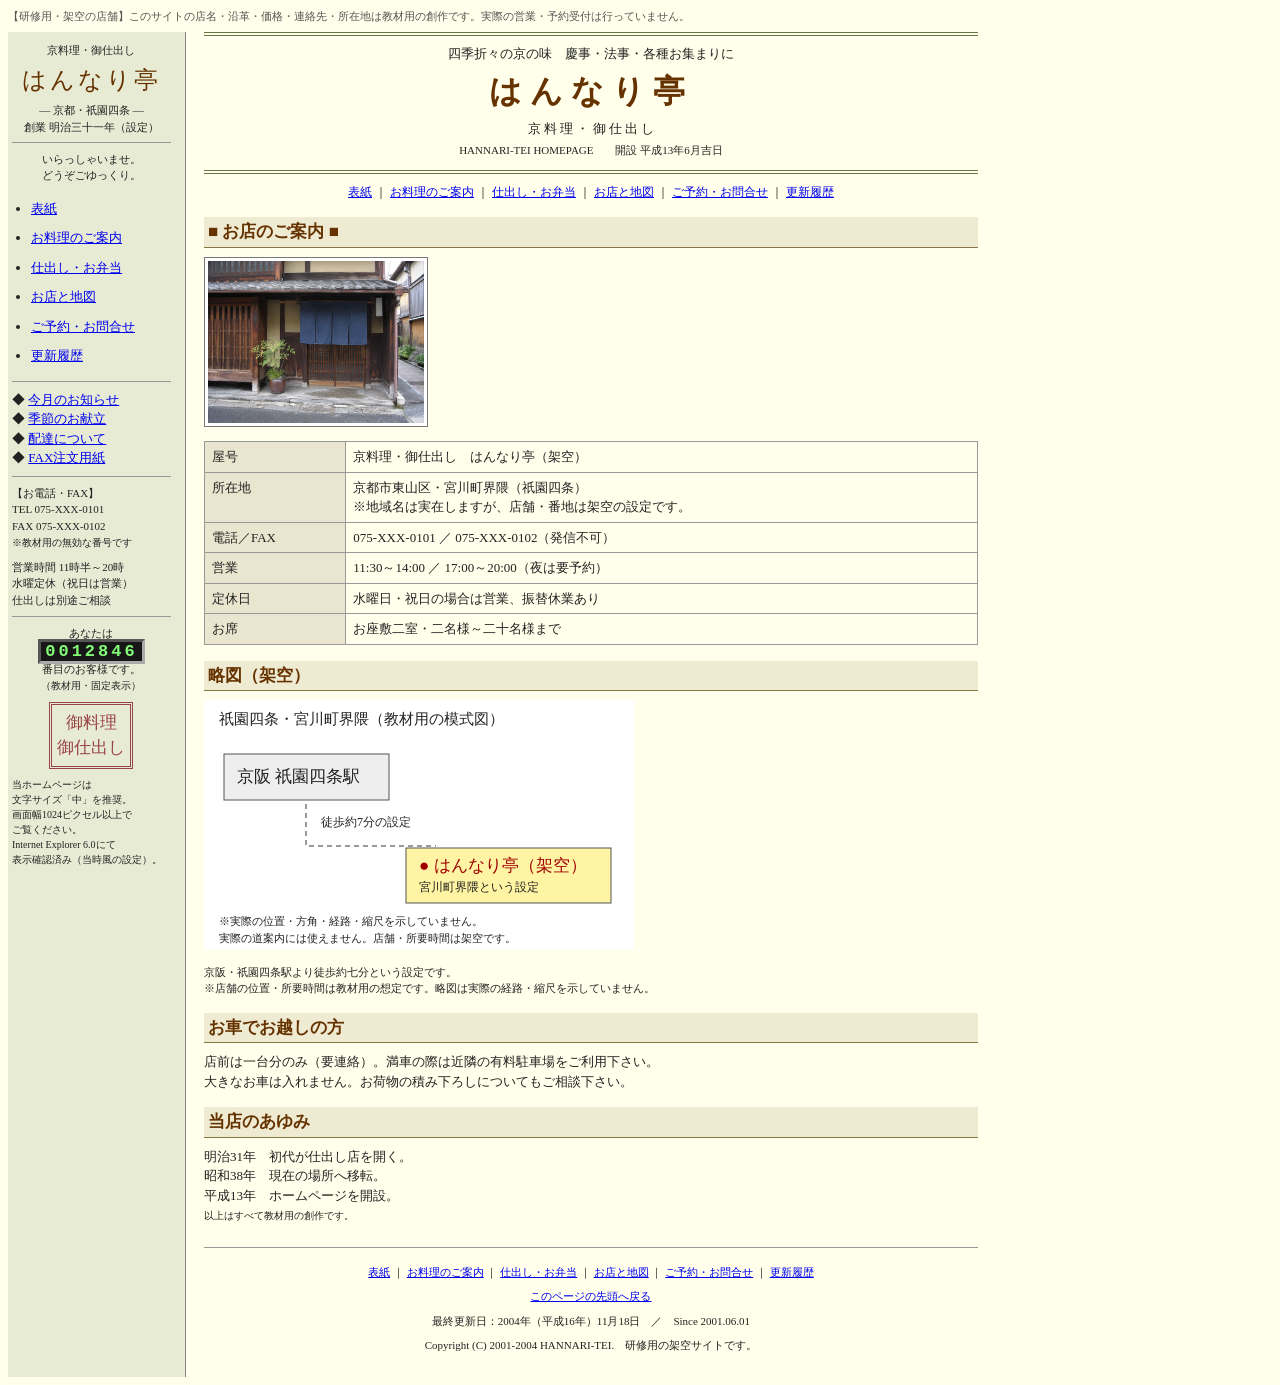
==== access.html @ 548e789e "first commit" ====
<!DOCTYPE html>
<html lang="ja"><head><meta charset="utf-8"><meta name="viewport" content="width=device-width, initial-scale=1">
<title>お店と地図｜京料理・仕出し はんなり亭（架空の研修教材）</title>
<meta name="description" content="架空の京料理・仕出し店を題材にした、2000年代初頭風の古いサイト改善研修教材。実在の店舗ではありません。">
<link rel="stylesheet" href="style.css"></head>
<body id="top"><p class="demo">【研修用・架空の店舗】このサイトの店名・沿革・価格・連絡先・所在地は教材用の創作です。実際の営業・予約受付は行っていません。</p>
<table class="shell" role="presentation"><tr><td class="sidebar">
<div class="side-sub">京料理・御仕出し</div><div class="side-title">はんなり亭</div>
<div class="side-sub">― 京都・祇園四条 ―<br>創業 明治三十一年（設定）</div><hr>
<p class="center small">いらっしゃいませ。<br>どうぞごゆっくり。</p><ul><li><a href="index.html">表紙</a></li><li><a href="menu.html">お料理のご案内</a></li><li><a href="shidashi.html">仕出し・お弁当</a></li><li><a href="access.html">お店と地図</a></li><li><a href="reserve.html">ご予約・お問合せ</a></li><li><a href="history.html">更新履歴</a></li></ul><hr>
<p>◆ <a href="index.html#news">今月のお知らせ</a><br>◆ <a href="menu.html#season">季節のお献立</a><br>◆ <a href="shidashi.html#delivery">配達について</a><br>◆ <a href="reserve.html#fax">FAX注文用紙</a></p><hr>
<p class="small">【お電話・FAX】<br>TEL 075-XXX-0101<br>FAX 075-XXX-0102<br><span class="tiny">※教材用の無効な番号です</span></p>
<p class="small">営業時間 11時半～20時<br>水曜定休（祝日は営業）<br>仕出しは別途ご相談</p><hr>
<p class="center small">あなたは<br><span class="counter">0012846</span><br>番目のお客様です。<br><span class="tiny">（教材用・固定表示）</span></p>
<p class="center small"><span class="stamp">御料理<br>御仕出し</span></p>
<p class="tiny">当ホームページは<br>文字サイズ「中」を推奨。<br>画面幅1024ピクセル以上で<br>ご覧ください。<br>Internet Explorer 6.0にて<br>表示確認済み（当時風の設定）。</p>
</td><td class="main"><div class="masthead"><p>四季折々の京の味　慶事・法事・各種お集まりに</p><h1>はんなり亭</h1><p>京 料 理 ・ 御 仕 出 し</p><p class="small">HANNARI-TEI HOMEPAGE　　開設 平成13年6月吉日</p></div>
<div class="navline"><a href="index.html">表紙</a> ｜ <a href="menu.html">お料理のご案内</a> ｜ <a href="shidashi.html">仕出し・お弁当</a> ｜ <a href="access.html">お店と地図</a> ｜ <a href="reserve.html">ご予約・お問合せ</a> ｜ <a href="history.html">更新履歴</a></div>
<h2>■ お店のご案内 ■</h2><img src="assets/shop.png" class="photo" width="216" height="162" alt="木格子の店先のイメージ（AI生成）">
<table class="data"><tr><th>屋号</th><td>京料理・御仕出し　はんなり亭（架空）</td></tr><tr><th>所在地</th><td>京都市東山区・宮川町界隈（祇園四条）<br>※地域名は実在しますが、店舗・番地は架空の設定です。</td></tr><tr><th>電話／FAX</th><td>075-XXX-0101 ／ 075-XXX-0102（発信不可）</td></tr><tr><th>営業</th><td>11:30～14:00 ／ 17:00～20:00（夜は要予約）</td></tr><tr><th>定休日</th><td>水曜日・祝日の場合は営業、振替休業あり</td></tr><tr><th>お席</th><td>お座敷二室・二名様～二十名様まで</td></tr></table>
<h2>略図（架空）</h2><img src="assets/map.svg" width="430" height="250" alt="祇園四条駅と宮川町界隈の架空の店舗を示した教材用の模式図。実際の位置や経路は示していません"><p class="small">京阪・祇園四条駅より徒歩約七分という設定です。<br>※店舗の位置・所要時間は教材用の想定です。略図は実際の経路・縮尺を示していません。</p>
<h2 id="parking">お車でお越しの方</h2><p>店前は一台分のみ（要連絡）。満車の際は近隣の有料駐車場をご利用下さい。<br>大きなお車は入れません。お荷物の積み下ろしについてもご相談下さい。</p>
<h2>当店のあゆみ</h2><p>明治31年　初代が仕出し店を開く。<br>昭和38年　現在の場所へ移転。<br>平成13年　ホームページを開設。<br><span class="tiny">以上はすべて教材用の創作です。</span></p>

<div class="footer"><p><a href="index.html">表紙</a> ｜ <a href="menu.html">お料理のご案内</a> ｜ <a href="shidashi.html">仕出し・お弁当</a> ｜ <a href="access.html">お店と地図</a> ｜ <a href="reserve.html">ご予約・お問合せ</a> ｜ <a href="history.html">更新履歴</a></p><p><a href="#top">このページの先頭へ戻る</a></p>
<p>最終更新日：2004年（平成16年）11月18日　／　Since 2001.06.01</p>
<p>Copyright (C) 2001-2004 HANNARI-TEI.　研修用の架空サイトです。</p></div></td></tr></table></body></html>
---- style.css ----
/* 教材のため、固定幅・tableによる段組・小さい文字を意図的に使用。 */
body { margin: 8px; color: #222; background: #ffffeb; font-family: "ＭＳ Ｐ明朝", "MS PMincho", "Yu Mincho", serif; font-size: 13px; line-height: 1.5; }
a:link { color: #0000ee; text-decoration: underline; }
a:visited { color: #551a8b; }
a:hover { color: #cc0000; }
table { font-size: inherit; }
.shell { width: 970px; border-spacing: 0; }
.sidebar { width: 158px; padding: 10px 14px 10px 4px; vertical-align: top; background: #e7ebd4; border-right: 1px solid #888; }
.main { width: 770px; vertical-align: top; padding: 0 0 15px 18px; }
.side-title { text-align: center; font-size: 24px; color: #663300; letter-spacing: 3px; margin: 4px 0; }
.side-sub { font-size: 11px; text-align: center; }
.sidebar ul { padding-left: 19px; margin: 15px 0; }
.sidebar li { margin: 10px 0; }
.sidebar hr { border: 0; border-top: 1px solid #999; }
.small { font-size: 11px; }
.tiny { font-size: 10px; }
.red { color: #b00000; }
.green { color: #006633; }
.center { text-align: center; }
.right { text-align: right; }
.masthead { text-align: center; padding: 5px 0 9px; border-top: 4px double #667744; border-bottom: 4px double #667744; }
.masthead h1 { font-size: 32px; color: #663300; letter-spacing: 8px; margin: 4px 0; }
.masthead p { margin: 3px 0; }
.notice { border: 1px solid #ab8d4d; background: #fff9d4; padding: 4px; margin: 8px 0; }
.demo { font: 11px/1.5 sans-serif; color: #555; margin: 0 0 7px; }
.columns { width: 100%; border-spacing: 7px 0; margin: 12px 0; }
.columns td { vertical-align: top; }
.rail { width: 174px; }
.box { border: 1px solid #999; margin: 0 0 12px; padding: 7px; }
.box h3 { font-size: 13px; color: #553300; background: #e4ddbb; margin: -7px -7px 7px; padding: 3px 5px; }
h2 { font-size: 17px; color: #663300; border-bottom: 1px solid #887744; padding: 2px 4px; background: #eeebd2; margin: 16px 0 9px; }
h3 { font-size: 14px; }
p { margin: 8px 0; }
.data { width: 100%; border-collapse: collapse; margin: 9px 0; }
.data th,.data td { border: 1px solid #999; padding: 5px 7px; text-align: left; vertical-align: top; }
.data th { background: #e9e5ce; font-weight: normal; }
.photo { border: 1px solid #777; padding: 3px; background: #fff; }
.counter { background: #171717; color: #83fc76; font: bold 17px monospace; letter-spacing: 3px; border: 3px inset #aaa; padding: 0 4px; }
.new { font: bold 10px Arial,sans-serif; color: #f00; }
.footer { border-top: 1px solid #999; text-align: center; font-size: 11px; padding-top: 8px; margin-top: 22px; }
.navline { text-align: center; font-size: 12px; margin: 9px 0; }
.stamp { border: 3px double #944; color: #944; padding: 5px; display: inline-block; font-size: 17px; }
/* スマートフォン対応は改善演習の対象として未実施。 */
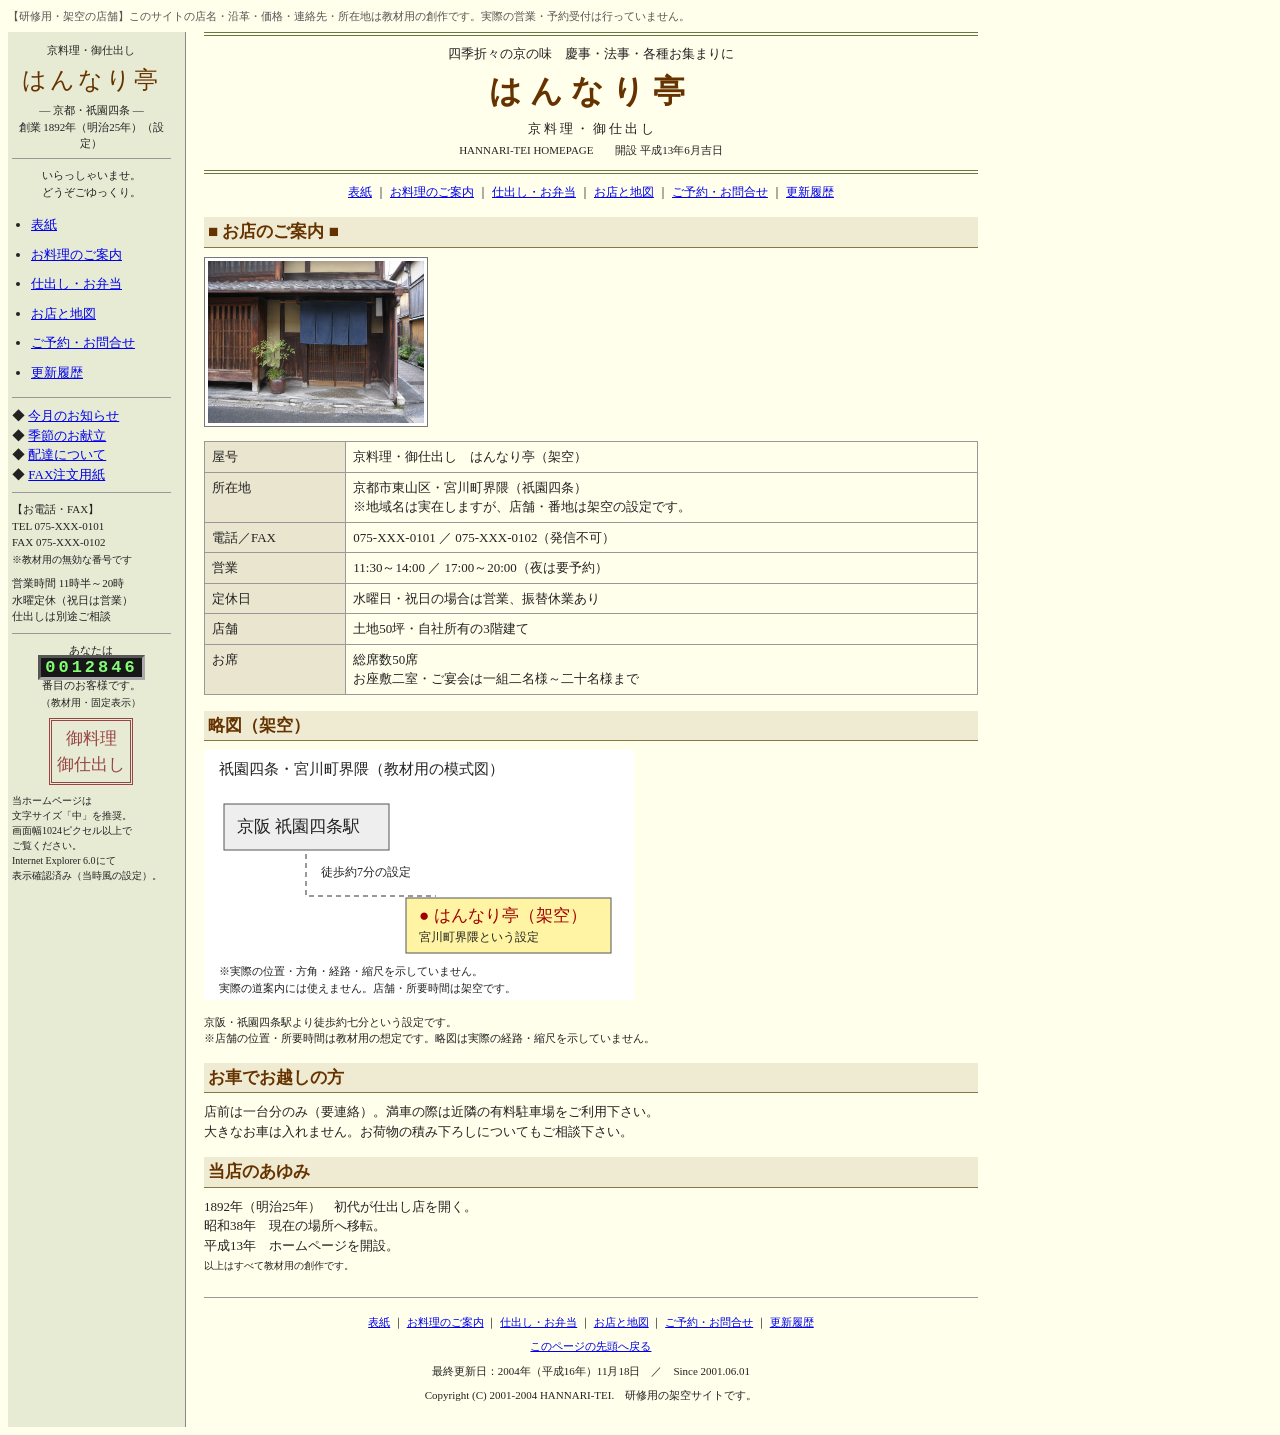
==== commit b6bc150b: "fix typo" ====
--- a/access.html
+++ b/access.html
@@ -6,7 +6,7 @@
 <body id="top"><p class="demo">【研修用・架空の店舗】このサイトの店名・沿革・価格・連絡先・所在地は教材用の創作です。実際の営業・予約受付は行っていません。</p>
 <table class="shell" role="presentation"><tr><td class="sidebar">
 <div class="side-sub">京料理・御仕出し</div><div class="side-title">はんなり亭</div>
-<div class="side-sub">― 京都・祇園四条 ―<br>創業 明治三十一年（設定）</div><hr>
+<div class="side-sub">― 京都・祇園四条 ―<br>創業 1892年（明治25年）（設定）</div><hr>
 <p class="center small">いらっしゃいませ。<br>どうぞごゆっくり。</p><ul><li><a href="index.html">表紙</a></li><li><a href="menu.html">お料理のご案内</a></li><li><a href="shidashi.html">仕出し・お弁当</a></li><li><a href="access.html">お店と地図</a></li><li><a href="reserve.html">ご予約・お問合せ</a></li><li><a href="history.html">更新履歴</a></li></ul><hr>
 <p>◆ <a href="index.html#news">今月のお知らせ</a><br>◆ <a href="menu.html#season">季節のお献立</a><br>◆ <a href="shidashi.html#delivery">配達について</a><br>◆ <a href="reserve.html#fax">FAX注文用紙</a></p><hr>
 <p class="small">【お電話・FAX】<br>TEL 075-XXX-0101<br>FAX 075-XXX-0102<br><span class="tiny">※教材用の無効な番号です</span></p>
@@ -17,10 +17,10 @@
 </td><td class="main"><div class="masthead"><p>四季折々の京の味　慶事・法事・各種お集まりに</p><h1>はんなり亭</h1><p>京 料 理 ・ 御 仕 出 し</p><p class="small">HANNARI-TEI HOMEPAGE　　開設 平成13年6月吉日</p></div>
 <div class="navline"><a href="index.html">表紙</a> ｜ <a href="menu.html">お料理のご案内</a> ｜ <a href="shidashi.html">仕出し・お弁当</a> ｜ <a href="access.html">お店と地図</a> ｜ <a href="reserve.html">ご予約・お問合せ</a> ｜ <a href="history.html">更新履歴</a></div>
 <h2>■ お店のご案内 ■</h2><img src="assets/shop.png" class="photo" width="216" height="162" alt="木格子の店先のイメージ（AI生成）">
-<table class="data"><tr><th>屋号</th><td>京料理・御仕出し　はんなり亭（架空）</td></tr><tr><th>所在地</th><td>京都市東山区・宮川町界隈（祇園四条）<br>※地域名は実在しますが、店舗・番地は架空の設定です。</td></tr><tr><th>電話／FAX</th><td>075-XXX-0101 ／ 075-XXX-0102（発信不可）</td></tr><tr><th>営業</th><td>11:30～14:00 ／ 17:00～20:00（夜は要予約）</td></tr><tr><th>定休日</th><td>水曜日・祝日の場合は営業、振替休業あり</td></tr><tr><th>お席</th><td>お座敷二室・二名様～二十名様まで</td></tr></table>
+<table class="data"><tr><th>屋号</th><td>京料理・御仕出し　はんなり亭（架空）</td></tr><tr><th>所在地</th><td>京都市東山区・宮川町界隈（祇園四条）<br>※地域名は実在しますが、店舗・番地は架空の設定です。</td></tr><tr><th>電話／FAX</th><td>075-XXX-0101 ／ 075-XXX-0102（発信不可）</td></tr><tr><th>営業</th><td>11:30～14:00 ／ 17:00～20:00（夜は要予約）</td></tr><tr><th>定休日</th><td>水曜日・祝日の場合は営業、振替休業あり</td></tr><tr><th>店舗</th><td>土地50坪・自社所有の3階建て</td></tr><tr><th>お席</th><td>総席数50席<br>お座敷二室・ご宴会は一組二名様～二十名様まで</td></tr></table>
 <h2>略図（架空）</h2><img src="assets/map.svg" width="430" height="250" alt="祇園四条駅と宮川町界隈の架空の店舗を示した教材用の模式図。実際の位置や経路は示していません"><p class="small">京阪・祇園四条駅より徒歩約七分という設定です。<br>※店舗の位置・所要時間は教材用の想定です。略図は実際の経路・縮尺を示していません。</p>
 <h2 id="parking">お車でお越しの方</h2><p>店前は一台分のみ（要連絡）。満車の際は近隣の有料駐車場をご利用下さい。<br>大きなお車は入れません。お荷物の積み下ろしについてもご相談下さい。</p>
-<h2>当店のあゆみ</h2><p>明治31年　初代が仕出し店を開く。<br>昭和38年　現在の場所へ移転。<br>平成13年　ホームページを開設。<br><span class="tiny">以上はすべて教材用の創作です。</span></p>
+<h2>当店のあゆみ</h2><p>1892年（明治25年）　初代が仕出し店を開く。<br>昭和38年　現在の場所へ移転。<br>平成13年　ホームページを開設。<br><span class="tiny">以上はすべて教材用の創作です。</span></p>
 
 <div class="footer"><p><a href="index.html">表紙</a> ｜ <a href="menu.html">お料理のご案内</a> ｜ <a href="shidashi.html">仕出し・お弁当</a> ｜ <a href="access.html">お店と地図</a> ｜ <a href="reserve.html">ご予約・お問合せ</a> ｜ <a href="history.html">更新履歴</a></p><p><a href="#top">このページの先頭へ戻る</a></p>
 <p>最終更新日：2004年（平成16年）11月18日　／　Since 2001.06.01</p>
